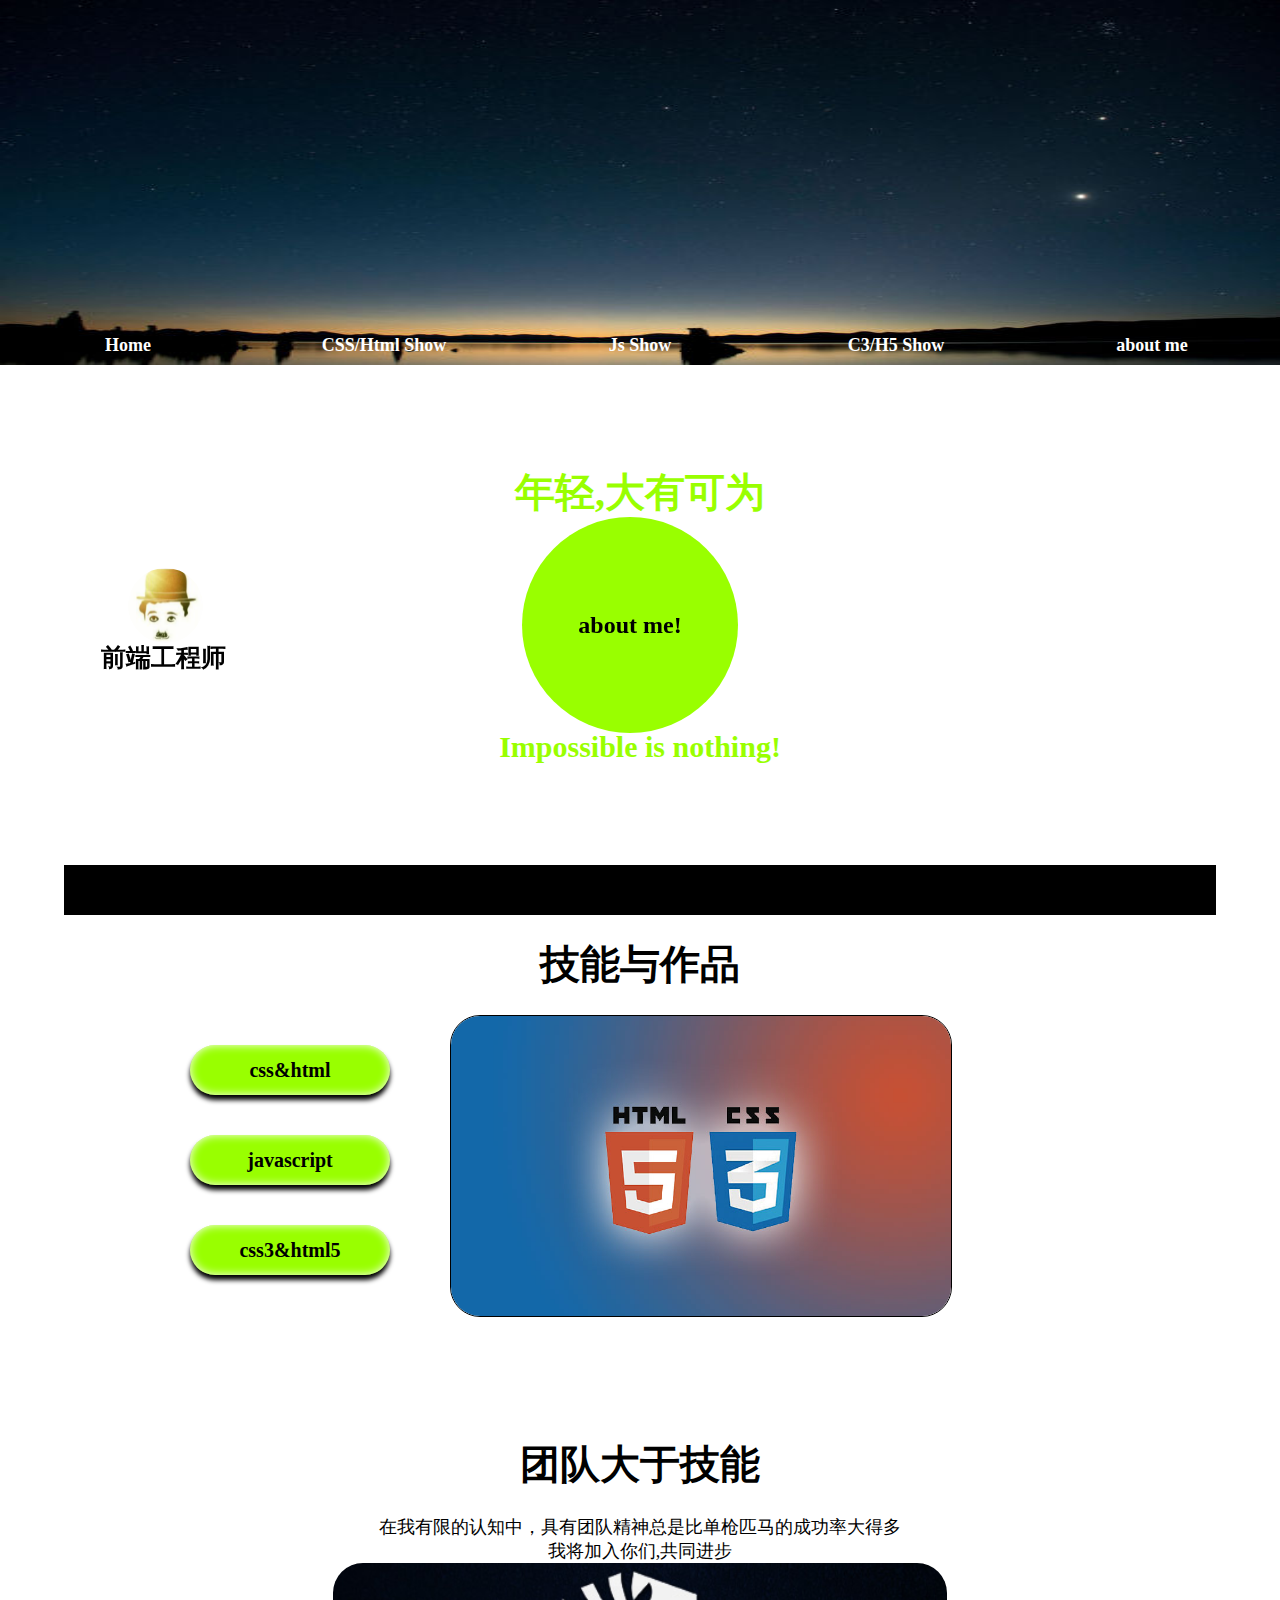
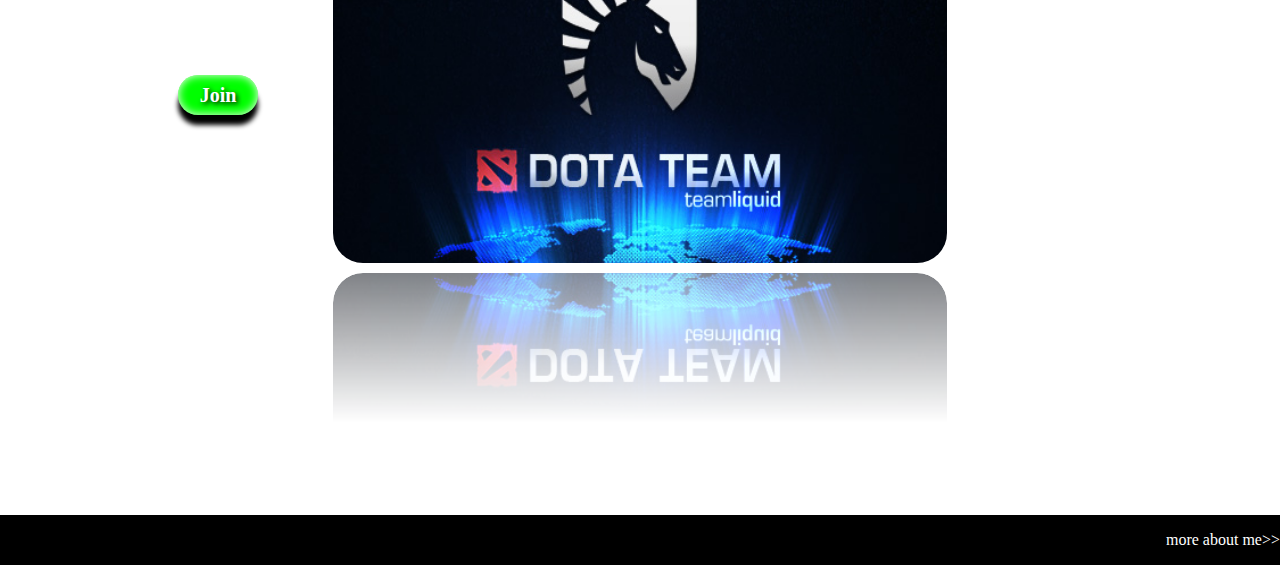
==== index.html @ 7ad1d814 "first" ====
<!DOCTYPE HTML >
<html>
<head>
<meta http-equiv="Content-Type" content="text/html; charset=utf-8">
<title>吴春锋</title>
<link rel="icon" type="image/x-icon" href="images/icon2.png" media="screen" />
<link rel="stylesheet" href="base.css"/>
<style>
*{margin:0;padding:0; list-style:none; text-decoration:none;}

.nav{ background:url(images/nav1.png) no-repeat; background-size:100% 100%; width:100%;height:365px; position:fixed; -webkit-transition:1s all ease; z-index:999;}
.nav .nav_list{width:100%; position:absolute;left:0;bottom:0;height:40px;}
.nav .nav_list ul{width:100%; position:absolute;left:0;top:0;}
.nav .nav_list ul li{width:20%; float:left;}
.nav .nav_list ul li a{display:block; text-align:center;width:100%;  line-height:40px; color:#fff;font-size:18px; font-weight:bold; }
.nav .nav_list ul li a:hover{ color:#CF0; font-size:26px; }
.nvaScroll{width:100%;height:365px;-webkit-transition:1s all ease;}

.wrap{width:100%;-webkit-transition:1s all ease;}
.head{width:100%;height:500px; position:relative;}
.head h2{width:100%; font-size:40px; text-align:center;padding-top:100px;color:#9F0; font-weight:bold;padding-bottom:30px; font-family:"楷体";}
.head .name{width:100%;height:180px; position:relative; }
.head p{width:100%;text-align:center;color:#000;margin-bottom:10px; font: bold 20px "楷体"}
.head h3{width:100%; font-size:30px; text-align:center;color:#9F0; font-weight:bold;font-family:"楷体";}
.head i{width:75px;height:75px;; background:url(images/icon2.png) no-repeat; background-size:100% 100%; position:absolute;left:10%;top:10%; border-radius:50%;-webkit-transition:.3s all ease; -webkit-transform:perspective(800px) rotateY(0deg);}
.head i:hover{-webkit-transform:perspective(800px) rotateY(360deg);}
.head i b{width:130px; position:absolute;left:-27px;top:75px; font:bold 25px/30px "楷体";}
.head .name span{width:180px;height:180px; background:#9F0; position:absolute;left:50%;top:-15px;; font-size:20px; font-weight:bold; text-align:center; line-height:180px; border-radius:50%; margin-left:-100px; cursor:pointer; -webkit-transition:1s all ease; -webkit-transform:scale(1,1);font-family:"楷体";}

.head .name .name_list{width:0;height:100%; opacity:0;-webkit-transition:1s all ease; background:#0F0;border-radius:50px;}

.line1{width:90%;height:50px; background:#000;margin-left:5%;}

.content{ position:relative; margin-bottom:100px;}
.content p{ display:block;width:100%; font: bold 40px/40px "楷体"; color:#000; text-align:center;padding-top:30px;padding-bottom:30px;}
.content ol{ position:absolute;left:0;top:90px;margin-left:150px;}
.content ol li{font:bold 20px/50px "楷体";margin:40px;background:#9f0;width:200px; text-align:center; -webkit-transition:.5s all ease; box-shadow:inset 0px 0px 10px #fff,0px 5px 5px #000; border-radius:30px; cursor:pointer;}
.content ol li:hover{ box-shadow:inset 0px 0px 100px #fff,0px 5px 5px #000}
.content ol li:active{box-shadow:inset 0px 0px 0px #fff,0px 2px 5px #000;}
.content ul{ width:500px;height:300px;margin-left:450px;}
.content ul li {width:500px; height:300px; display:none; }
.content ul li.active{display:block; }
.content ul li a{ display:block;width:100%;height:100%; border-radius:30px; border:1px solid #000; position:relative;  overflow:hidden; }
.content ul li a img{ width:100%;height:100%;}
.content ul li a div{width:100%; background:#000;height:0px; position:absolute;left:0;bottom:0px; border-radius:0 0 30px 30px; opacity:.3; -webkit-transition:.5s all ease;}
.content ul li a b{width:100%; height:0px; position:absolute;left:0;bottom:0px; border-radius:0 0 30px 30px; color: #fff; text-align:center; font: bold 30px/70px "楷体";-webkit-transition:.5s all ease;}
.content ul li a:hover div{height:70px;}
.content ul li a:hover b{height:70px;}

.team{ position:relative; margin-bottom:100px; text-align:center;width:80%;margin-left:10%;height:600px; }
.team h2{ display:block;width:100%; font: bold 40px/40px "楷体"; color:#000; text-align:center;padding-top:30px;padding-bottom:30px;}
.team p{ font:18px "楷体";}
.team .max{width:60%; margin-left:20%;height:300px; background:url(images/team0.png) no-repeat; background-size:100% 100%;margin-bottom:10px;-webkit-transform:scale(1,1); position:relative; border-radius:30px;}

.team .min{width:60%; margin-left:20%;height:300px; background:url(images/team0.png) no-repeat; background-size:100% 100%;margin-bottom:10px;-webkit-transform:scale(1,-1);-webkit-mask:-webkit-linear-gradient(rgba(0,0,0,0) 50%,rgba(0,0,0,0.5)); border-radius:30px;}
.team b{width:80px;height:40px; background:#0F0; color:#fff; position:absolute;left:50px;top:260px; border-radius:20px;font:bold 20px/40px "楷体"; cursor:pointer; box-shadow:inset 0px 0px 10px #fff,0px 10px 5px #000;text-shadow:2px 2px 5px #000;-webkit-transition:.3s all ease;}
.team b:hover{box-shadow:inset 0px 0px 20px #fff,0px 10px 5px #000}
.team b:active{top:270px;box-shadow:inset 0px 0px 0px #fff,0px 2px 5px #000;text-shadow:0px 0px 0px #000;}
.team i{width:20px; position:absolute; left:180px;top:180px; color:#0F0; font: bold 18px "楷体";height:0px; -webkit-transition:1s all ease; }

.line2{width:100%;height:50px; background:#000;color:#fff; text-align:right; font-size:16px; line-height:50px;}
.line2 a{color:#fff;}
</style>
<script>
function rnd(n,m){
	return Math.floor(Math.random()*(m-n)+n);	
}
window.onload=function(){
	var oNav=document.querySelector('.nav')	
	var oNavSmall=document.querySelector('.nvaScroll');
	var oNameList=document.querySelector('.name_list');	
	var oNameSpan=document.querySelector('.name span');	
	
	console.log('我叫吴春锋，欢迎来到我的个人网站')
	window.onscroll=function(){
		var scrTop=document.documentElement.scrollTop||document.body.scrollTop;
		if(scrTop>30){
			oNav.style.height='50px';
			oNavSmall.style.height='50px'
		}else{
			oNav.style.height='365px';
			oNavSmall.style.height='365px'
		}
	}
	oNameSpan.onclick=function(){
		clearInterval(timer);
		oNameList.style.opacity=1;
		oNameList.style.width='100%';
		oNameSpan.style.display='none';	
	}
	var n=true;
	var timer=setInterval(function(){
		if(n){
			oNameSpan.style.WebkitTransform='scale(1.2,1.2)';
		}else{
			oNameSpan.style.WebkitTransform='scale(1,1)';
		}
		n=!n;
	},400)
	
	var aContentUl=document.querySelectorAll('.content ul li')
	var aContentOl=document.querySelectorAll(".content ol li")
	for(var i=0;i<aContentOl.length;i++){
		(function(index){
			aContentOl[i].onclick=function(){
				for(var i=0;i<aContentOl.length;i++){
					aContentUl[i].className='';	
				}
				aContentUl[index].className='active'
			}
		})(i)	
	}
	
	var oTeamMax=document.querySelector('.team .max');
	var oTeamB=document.querySelector('.team b');
	var oTeamMin=document.querySelector('.team .min');
	var i=1;
	oTeamB.onclick=function(){
		oTeamMin.style.background='url(images/team'+i%3+'.png) no-repeat';
		oTeamMin.style.backgroundSize='100% 100%';
		oTeamMax.style.background='url(images/team'+i%3+'.png) no-repeat';
		oTeamMax.style.backgroundSize='100% 100%';
		i++;
	}
}	
</script>
</head>

<body>
<div class="nav">
	<div class="nav_list">
		<ul class="clearfix">
			<li><a href="https://wwsz.github.io">Home</a></li>
			<li><a href="javascript:;">CSS/Html Show</a></li>
			<li><a href="javascript:;">Js Show</a></li>
            <li><a href="javascript:;">C3/H5 Show</a></li>
			<li><a href="https://wwsz.github.io/resume.html" target="_blank">about me</a></li>
		</ul>
	</div>
</div>

<div class="wrap">
    <div class="nvaScroll"></div>
    <div class="head">
    	<h2>年轻,大有可为</h2>
        <div class="name">
            <div class="name_list">
                <p>My name:吴春锋</p>
                <p>Age:26</p>
                <p>Add:上海市金山区</p>
                <p>E-mail:254217465@qq.com</p>
                <p>Tel:15021265135</p>
            </div>
            <span>about me!</span>
            <i><b>前端工程师</b></i>
            
        </div>
        <h3>Impossible is nothing!</h3>
    </div>
    
    
    <div class="line1"></div>
    <div class="content">
        <p>技能与作品</p>
        <ol>
        	<li><a href="javascript:;">css&html</a></li>
            <li><a href="javascript:;">javascript</a></li>
            <li><a href="javascript:;">css3&html5</a></li>
        </ol>
        <ul>
        	<li>
            	<a href="javascript:;">
                	<img src="images/content3.png" />
                    <div></div>
                    <b>css&html 作品</b>
                </a>
             </li>
             <li>
            	<a href="javascript:;">
                	<img src="images/content7.png" />
                    <div></div>
                    <b>javascript 作品</b>
                </a>
             </li>
             <li class="active">
            	<a href="javascript:;">
                	<img src="images/content8.png" />
                    <div></div>
                    <b>css3&html5 作品</b>
                </a>
             </li>
        </ul>
    </div>
    <div class="team">
        <h2>团队大于技能</h2>
        <p>在我有限的认知中，具有团队精神总是比单枪匹马的成功率大得多</p>
        <p>我将加入你们,共同进步</p>
       	<div class="max"></div>
        <div class="min"></div>
        <b>Join</b>
    </div>
    
    <div class="line2"><a href="javascript:;">more about me&gt;&gt;</a></div>
</div>
</body>
</html>
---- base.css ----
@charset "utf-8";
/* CSS Document */

body, ul, ol, li, p, h1, h2, h3, h4, h5, h6, form, fieldset, table, td, img, div, dl, dt, dd, input, i, b { margin: 0; padding: 0; border: 0;font:14px '\65B0\5B8B\4F53', '\5B8B\4F53', Verdana;  }
ul, ol { list-style-type: none; }
select, input, img { vertical-align: middle; outline: none; display:block; }
a { text-decoration: none;color:#000; }
a { blr:expression(this.onFocus=this.blur())
}
a { outline: none; }
html { overflow-x: hidden; }
.clearfix:after { content: ""; display: block; clear: both; }
.clearfix { zoom: 1; }
.fl { float: left; }
.fr { float: right; }
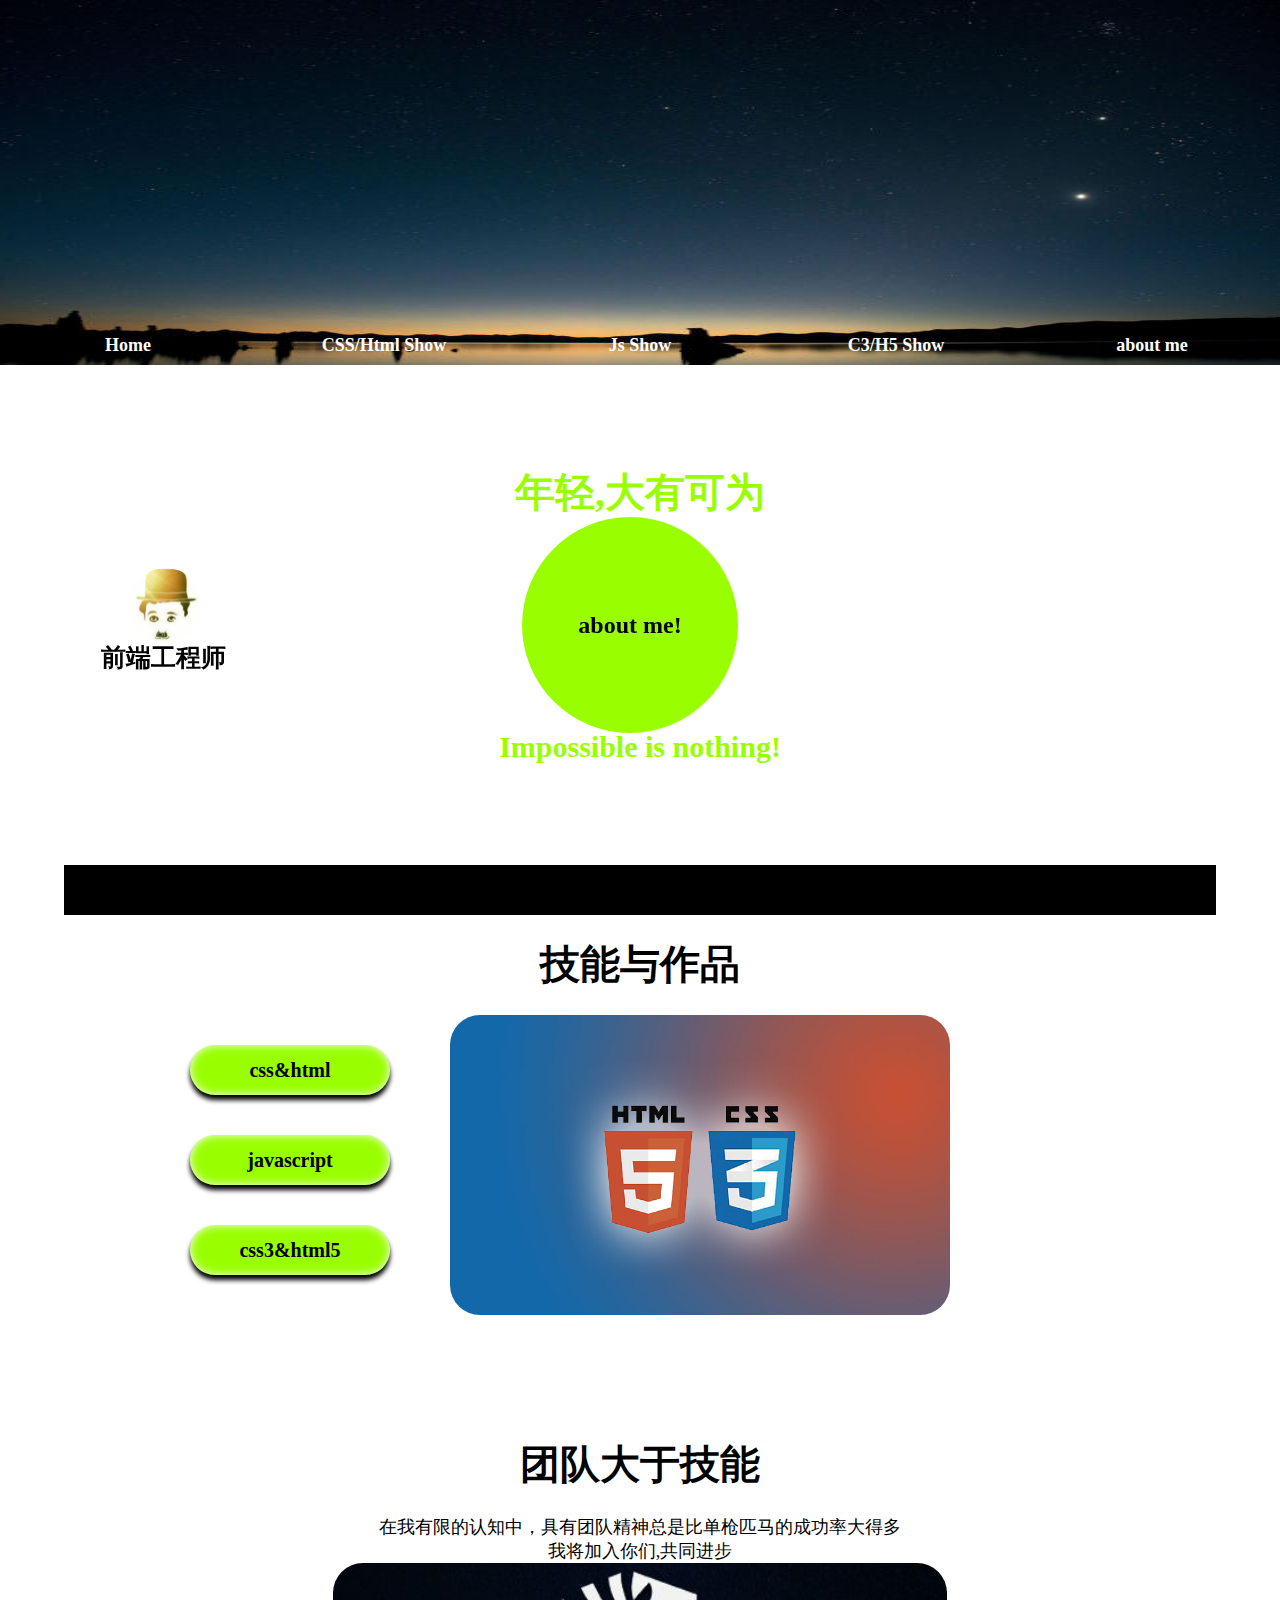
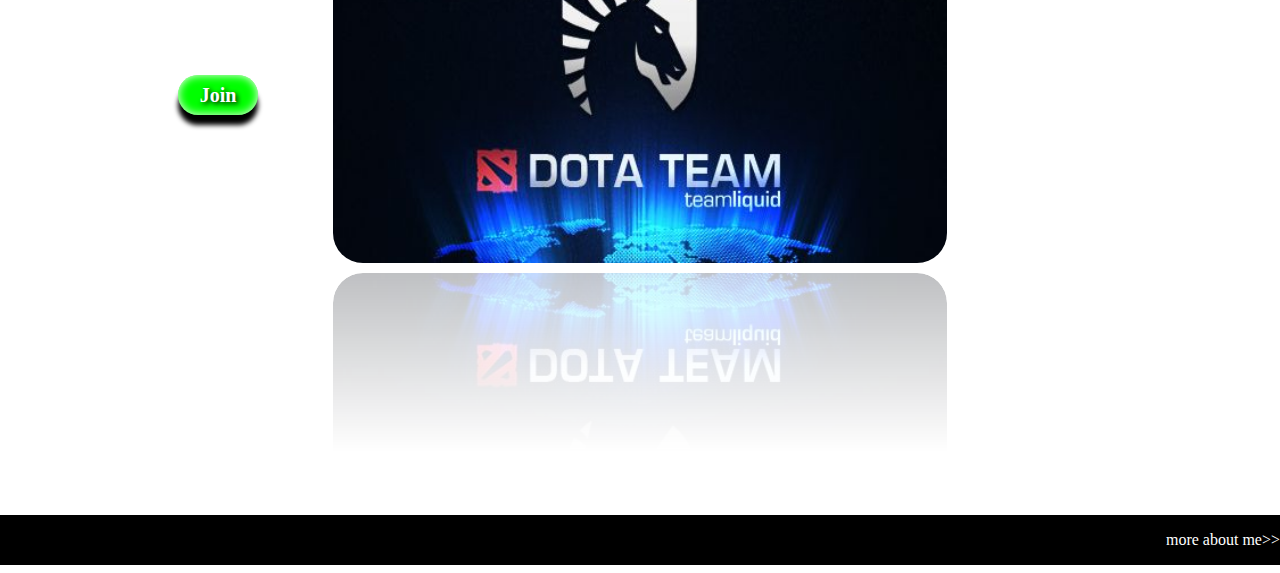
==== commit 4b19159a: "first" ====
--- a/index.html
+++ b/index.html
@@ -6,80 +6,84 @@
 <link rel="icon" type="image/x-icon" href="images/icon2.png" media="screen" />
 <link rel="stylesheet" href="base.css"/>
 <style>
-*{margin:0;padding:0; list-style:none; text-decoration:none;}
-
-.nav{ background:url(images/nav1.png) no-repeat; background-size:100% 100%; width:100%;height:365px; position:fixed; -webkit-transition:1s all ease; z-index:999;}
+.nav{ background:url(images/nav1.jpg) no-repeat;background-size:100% 100%; width:100%;height:365px; position:fixed; -webkit-transition:1s all ease; z-index:999;-ms-transition:1s all ease;}
 .nav .nav_list{width:100%; position:absolute;left:0;bottom:0;height:40px;}
 .nav .nav_list ul{width:100%; position:absolute;left:0;top:0;}
 .nav .nav_list ul li{width:20%; float:left;}
 .nav .nav_list ul li a{display:block; text-align:center;width:100%;  line-height:40px; color:#fff;font-size:18px; font-weight:bold; }
-.nav .nav_list ul li a:hover{ color:#CF0; font-size:26px; }
-.nvaScroll{width:100%;height:365px;-webkit-transition:1s all ease;}
-
-.wrap{width:100%;-webkit-transition:1s all ease;}
+.nav .nav_list ul li a:hover{ color:#CF0; font-size:26px;}
+.nvaScroll{width:100%;height:365px;-webkit-transition:1s all ease; -ms-transition:1s all ease; background:#000;}
+
+.wrap{width:100%;-webkit-transition:1s all ease;-ms-transition:1s all ease;}
 .head{width:100%;height:500px; position:relative;}
 .head h2{width:100%; font-size:40px; text-align:center;padding-top:100px;color:#9F0; font-weight:bold;padding-bottom:30px; font-family:"楷体";}
 .head .name{width:100%;height:180px; position:relative; }
 .head p{width:100%;text-align:center;color:#000;margin-bottom:10px; font: bold 20px "楷体"}
 .head h3{width:100%; font-size:30px; text-align:center;color:#9F0; font-weight:bold;font-family:"楷体";}
-.head i{width:75px;height:75px;; background:url(images/icon2.png) no-repeat; background-size:100% 100%; position:absolute;left:10%;top:10%; border-radius:50%;-webkit-transition:.3s all ease; -webkit-transform:perspective(800px) rotateY(0deg);}
-.head i:hover{-webkit-transform:perspective(800px) rotateY(360deg);}
+.head i{width:75px;height:75px;; background:url(images/icon2.png) no-repeat; background-size:100% 100%; position:absolute;left:10%;top:10%; border-radius:50%;-webkit-transition:.3s all ease; -webkit-transform:perspective(800px) rotateY(0deg);-ms-transition:.3s all ease; -ms-transform:perspective(800px) rotateY(0deg);}
+.head i:hover{-webkit-transform:perspective(800px) rotateY(360deg); -ms-transform:perspective(800px) rotateY(360deg);}
 .head i b{width:130px; position:absolute;left:-27px;top:75px; font:bold 25px/30px "楷体";}
-.head .name span{width:180px;height:180px; background:#9F0; position:absolute;left:50%;top:-15px;; font-size:20px; font-weight:bold; text-align:center; line-height:180px; border-radius:50%; margin-left:-100px; cursor:pointer; -webkit-transition:1s all ease; -webkit-transform:scale(1,1);font-family:"楷体";}
-
-.head .name .name_list{width:0;height:100%; opacity:0;-webkit-transition:1s all ease; background:#0F0;border-radius:50px;}
+.head .name span{width:180px;height:180px; background:#9F0; position:absolute;left:50%;top:-15px;; font-size:20px; font-weight:bold; text-align:center; line-height:180px; border-radius:50%; margin-left:-100px; cursor:pointer; -webkit-transition:1s all ease; -webkit-transform:scale(1,1);font-family:"楷体"; -ms-transition:1s all ease; -ms-transform:scale(1,1);}
+
+.head .name .name_list{width:0;height:100%; opacity:0;-webkit-transition:1s all ease; background:#0F0;border-radius:50px;-ms-transition:1s all ease;}
 
 .line1{width:90%;height:50px; background:#000;margin-left:5%;}
 
 .content{ position:relative; margin-bottom:100px;}
 .content p{ display:block;width:100%; font: bold 40px/40px "楷体"; color:#000; text-align:center;padding-top:30px;padding-bottom:30px;}
 .content ol{ position:absolute;left:0;top:90px;margin-left:150px;}
-.content ol li{font:bold 20px/50px "楷体";margin:40px;background:#9f0;width:200px; text-align:center; -webkit-transition:.5s all ease; box-shadow:inset 0px 0px 10px #fff,0px 5px 5px #000; border-radius:30px; cursor:pointer;}
+.content ol li{font:bold 20px/50px "楷体";margin:40px;background:#9f0;width:200px; text-align:center; -webkit-transition:.5s all ease;-ms-transition:.5s all ease; box-shadow:inset 0px 0px 10px #fff,0px 5px 5px #000; border-radius:30px; cursor:pointer;}
 .content ol li:hover{ box-shadow:inset 0px 0px 100px #fff,0px 5px 5px #000}
 .content ol li:active{box-shadow:inset 0px 0px 0px #fff,0px 2px 5px #000;}
-.content ul{ width:500px;height:300px;margin-left:450px;}
-.content ul li {width:500px; height:300px; display:none; }
-.content ul li.active{display:block; }
-.content ul li a{ display:block;width:100%;height:100%; border-radius:30px; border:1px solid #000; position:relative;  overflow:hidden; }
+.content ul{ width:500px;height:300px;margin-left:450px; position:relative; overflow:hidden;}
+.content ul li {width:500px; height:0px;position:absolute;left:0;top:0;-webkit-transition:.3s all ease;overflow:hidden;}
+.content ul li.active{height:300px;}
+.content ul li a{ display:block;width:100%;height:100%; border-radius:30px;  overflow:hidden; }
 .content ul li a img{ width:100%;height:100%;}
-.content ul li a div{width:100%; background:#000;height:0px; position:absolute;left:0;bottom:0px; border-radius:0 0 30px 30px; opacity:.3; -webkit-transition:.5s all ease;}
-.content ul li a b{width:100%; height:0px; position:absolute;left:0;bottom:0px; border-radius:0 0 30px 30px; color: #fff; text-align:center; font: bold 30px/70px "楷体";-webkit-transition:.5s all ease;}
+.content ul li a div{width:100%; background:#000;height:0px; position:absolute;left:0;bottom:0px; border-radius:0 0 30px 30px; opacity:.3; -webkit-transition:.5s all ease;-ms-transition:.5s all ease;}
+.content ul li a b{width:100%; height:0px; position:absolute;left:0;bottom:0px; border-radius:0 0 30px 30px; color: #fff; text-align:center; font: bold 30px/70px "楷体";-webkit-transition:.5s all ease;-ms-transition:.5s all ease;}
 .content ul li a:hover div{height:70px;}
 .content ul li a:hover b{height:70px;}
 
 .team{ position:relative; margin-bottom:100px; text-align:center;width:80%;margin-left:10%;height:600px; }
 .team h2{ display:block;width:100%; font: bold 40px/40px "楷体"; color:#000; text-align:center;padding-top:30px;padding-bottom:30px;}
 .team p{ font:18px "楷体";}
-.team .max{width:60%; margin-left:20%;height:300px; background:url(images/team0.png) no-repeat; background-size:100% 100%;margin-bottom:10px;-webkit-transform:scale(1,1); position:relative; border-radius:30px;}
-
-.team .min{width:60%; margin-left:20%;height:300px; background:url(images/team0.png) no-repeat; background-size:100% 100%;margin-bottom:10px;-webkit-transform:scale(1,-1);-webkit-mask:-webkit-linear-gradient(rgba(0,0,0,0) 50%,rgba(0,0,0,0.5)); border-radius:30px;}
-.team b{width:80px;height:40px; background:#0F0; color:#fff; position:absolute;left:50px;top:260px; border-radius:20px;font:bold 20px/40px "楷体"; cursor:pointer; box-shadow:inset 0px 0px 10px #fff,0px 10px 5px #000;text-shadow:2px 2px 5px #000;-webkit-transition:.3s all ease;}
+.team .max{width:60%; margin-left:20%;height:300px; background:url(images/team0.jpg) no-repeat; background-size:100% 100%;margin-bottom:10px;-webkit-transform:scale(1,1); position:relative; border-radius:30px; -ms-transform:scale(1,1);}
+
+.team .min{width:60%; margin-left:20%;height:300px; background:url(images/team0.jpg) no-repeat; background-size:100% 100%;margin-bottom:10px;-webkit-transform:scale(1,-1); opacity:0.5;filter:alpha(opacity='50');-ms-transform:scale(1,-1);-webkit-mask:-webkit-linear-gradient(rgba(0,0,0,0) 40%,rgba(0,0,0,0.5));
+border-radius:30px; }
+
+.team b{width:80px;height:40px; background:#0F0; color:#fff; position:absolute;left:50px;top:260px; border-radius:20px;font:bold 20px/40px "楷体"; cursor:pointer; box-shadow:inset 0px 0px 10px #fff,0px 10px 5px #000;text-shadow:2px 2px 5px #000;-webkit-transition:.3s all ease;-ms-transition:.3s all ease;}
 .team b:hover{box-shadow:inset 0px 0px 20px #fff,0px 10px 5px #000}
 .team b:active{top:270px;box-shadow:inset 0px 0px 0px #fff,0px 2px 5px #000;text-shadow:0px 0px 0px #000;}
-.team i{width:20px; position:absolute; left:180px;top:180px; color:#0F0; font: bold 18px "楷体";height:0px; -webkit-transition:1s all ease; }
-
-.line2{width:100%;height:50px; background:#000;color:#fff; text-align:right; font-size:16px; line-height:50px;}
-.line2 a{color:#fff;}
+.team i{width:20px; position:absolute; left:180px;top:180px; color:#0F0; font: bold 18px "楷体";height:0px; -webkit-transition:1s all ease; -ms-transition:1s all ease;}
+
+.line2{width:100%;height:50px; background:#000;color:#fff; text-align:right; font-size:16px; line-height:50px;position:relative; }
+.line2 a{color:#fff; }
 </style>
 <script>
-function rnd(n,m){
-	return Math.floor(Math.random()*(m-n)+n);	
-}
 window.onload=function(){
+
 	var oNav=document.querySelector('.nav')	
 	var oNavSmall=document.querySelector('.nvaScroll');
 	var oNameList=document.querySelector('.name_list');	
 	var oNameSpan=document.querySelector('.name span');	
 	
-	console.log('我叫吴春锋，欢迎来到我的个人网站')
-	window.onscroll=function(){
+	
+	
+	
+	window.onscroll=function(ev){
 		var scrTop=document.documentElement.scrollTop||document.body.scrollTop;
 		if(scrTop>30){
 			oNav.style.height='50px';
 			oNavSmall.style.height='50px'
+			//move(oNav,{height:50},{time:90,type:'ease-in'});
+			//move(oNavSmall,{height:50},{time:90,type:'ease-in'});
 		}else{
 			oNav.style.height='365px';
 			oNavSmall.style.height='365px'
+			//move(oNav,{height:365},{time:90,type:'ease-in'});
+			//move(oNavSmall,{height:365},{time:90,type:'ease-in'});
 		}
 	}
 	oNameSpan.onclick=function(){
@@ -91,8 +95,10 @@
 	var n=true;
 	var timer=setInterval(function(){
 		if(n){
+			oNameSpan.style.MsTransform='scale(1.2,1.2)';
 			oNameSpan.style.WebkitTransform='scale(1.2,1.2)';
 		}else{
+			oNameSpan.style.MsTransform='scale(1,1)';
 			oNameSpan.style.WebkitTransform='scale(1,1)';
 		}
 		n=!n;
@@ -116,12 +122,70 @@
 	var oTeamMin=document.querySelector('.team .min');
 	var i=1;
 	oTeamB.onclick=function(){
-		oTeamMin.style.background='url(images/team'+i%3+'.png) no-repeat';
+		oTeamMin.style.background='url(images/team'+i%3+'.jpg) no-repeat';
 		oTeamMin.style.backgroundSize='100% 100%';
-		oTeamMax.style.background='url(images/team'+i%3+'.png) no-repeat';
+		oTeamMax.style.background='url(images/team'+i%3+'.jpg) no-repeat';
 		oTeamMax.style.backgroundSize='100% 100%';
 		i++;
 	}
+	
+	function move(obj,json,optional){
+
+	optional = optional || {};
+	optional.time = optional.time || 300;
+	optional.fn = optional.fn || null;
+	optional.type = optional.type||'ease-out';
+	
+	var start={};
+	var dis={};
+	for(var key in json){
+		start[key]=parseFloat(getStyle(obj,key));
+		dis[key]=json[key]-start[key];
+	}
+	
+	var count=Math.round(optional.time/30);
+	var n=0;
+	
+	clearInterval(obj.timer);
+	obj.timer=setInterval(function(){
+		n++;
+		
+		for(var key in json){
+			
+			switch(optional.type){
+				case 'linear':
+					var cur=start[key]+n*dis[key]/count;
+					break;	
+				case 'ease-in':
+					var a=n/count;
+					var cur=start[key]+dis[key]*(a*a*a);
+					break;	
+				case 'ease-out':
+					var a=1-n/count;
+					var cur=start[key]+dis[key]*(1-a*a*a);
+					break;	
+			}
+			
+			if(key=='opacity'){
+				obj.style.opacity=cur;
+				obj.style.filter='alpha(opacity:'+cur*100+')';
+			}else{
+				obj.style[key]=cur+'px';
+			}
+		}
+		
+			if(n==count){
+				clearInterval(obj.timer);
+				optional.fn  && optional.fn();
+			}
+		},30);
+	}
+
+	function getStyle(obj,attr){
+		return obj.currentStyle?obj.currentStyle[attr]:getComputedStyle(obj,false)[attr];	
+	}
+	
+	console.log('我叫吴春锋，欢迎来到我的个人网站')
 }	
 </script>
 </head>
@@ -134,7 +198,7 @@
 			<li><a href="javascript:;">CSS/Html Show</a></li>
 			<li><a href="javascript:;">Js Show</a></li>
             <li><a href="javascript:;">C3/H5 Show</a></li>
-			<li><a href="https://wwsz.github.io/resume.html" target="_blank">about me</a></li>
+			<li><a href="https://wwsz.github.io/my.html" target="_blank">about me</a></li>
 		</ul>
 	</div>
 </div>
@@ -170,21 +234,21 @@
         <ul>
         	<li>
             	<a href="javascript:;">
-                	<img src="images/content3.png" />
+                	<img src="images/content3.jpg" />
                     <div></div>
                     <b>css&html 作品</b>
                 </a>
              </li>
              <li>
             	<a href="javascript:;">
-                	<img src="images/content7.png" />
+                	<img src="images/content5.png" />
                     <div></div>
                     <b>javascript 作品</b>
                 </a>
              </li>
              <li class="active">
             	<a href="javascript:;">
-                	<img src="images/content8.png" />
+                	<img src="images/content8.jpg" />
                     <div></div>
                     <b>css3&html5 作品</b>
                 </a>
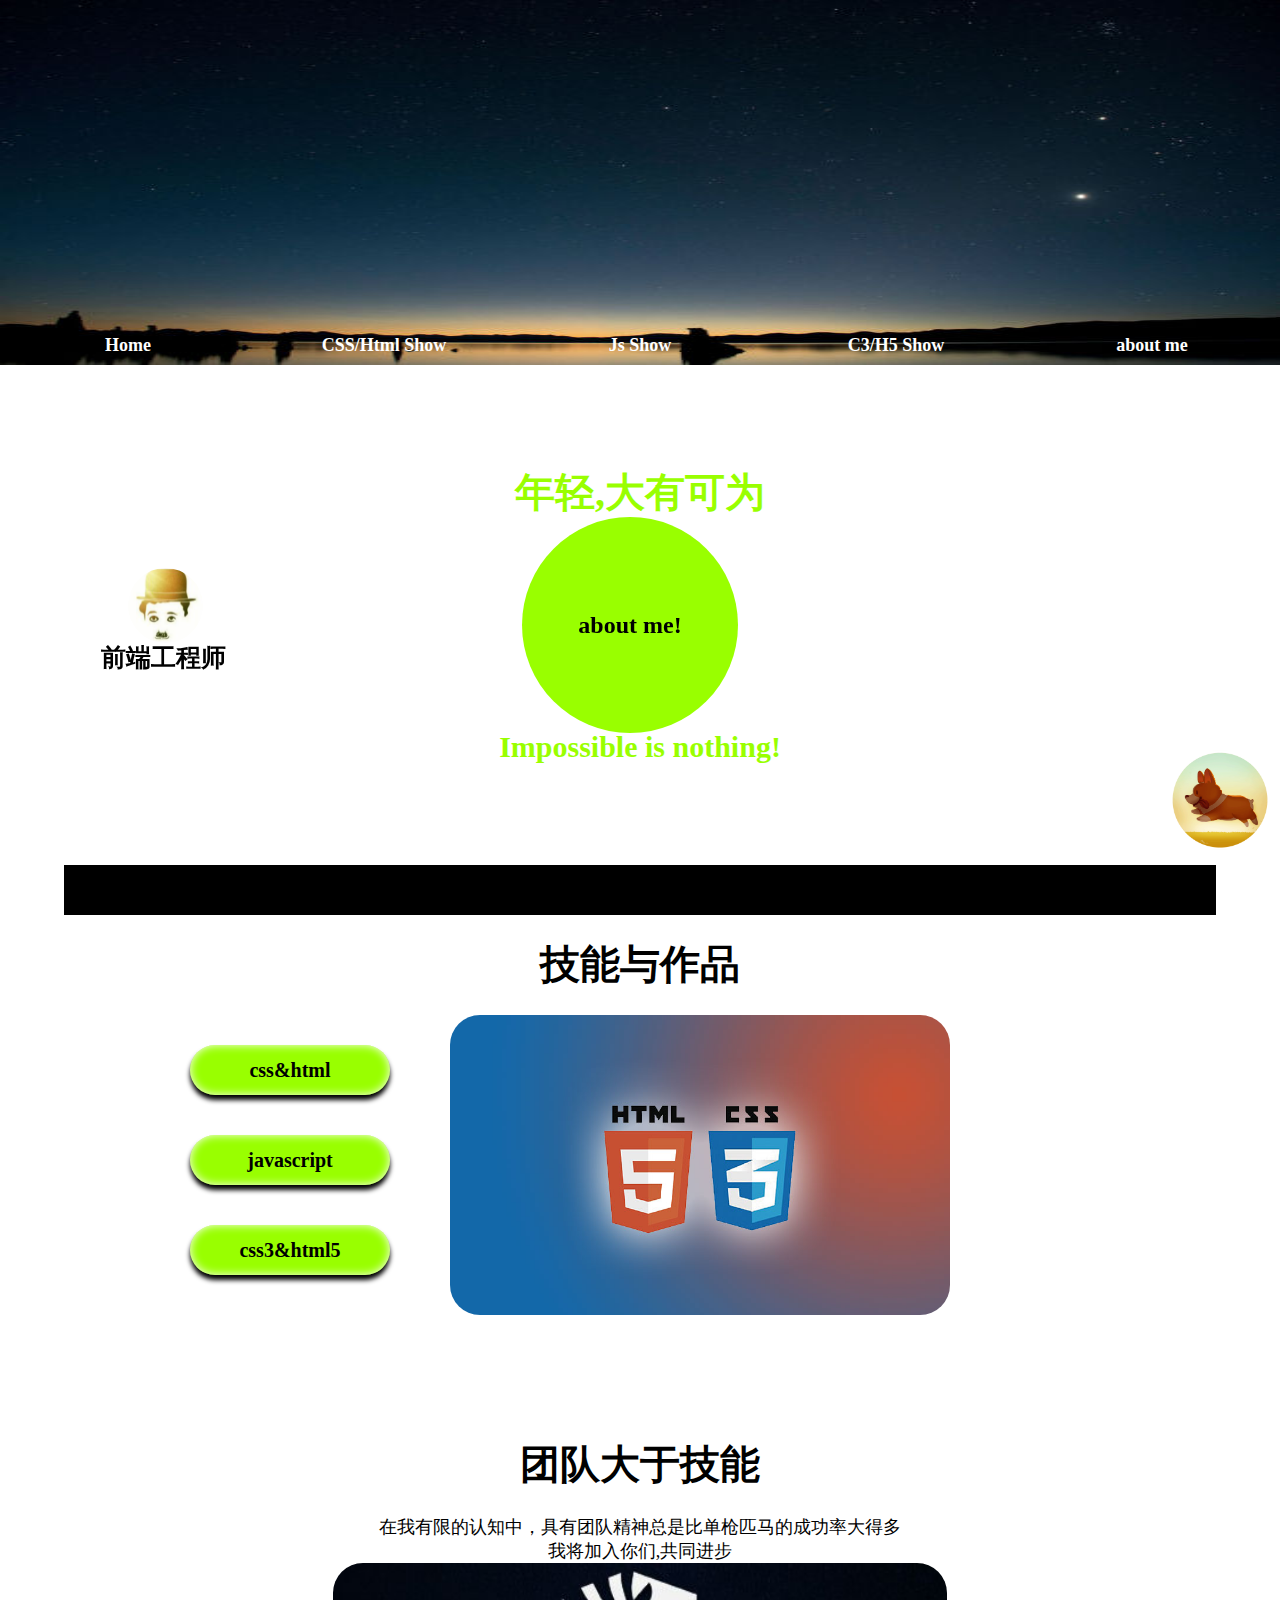
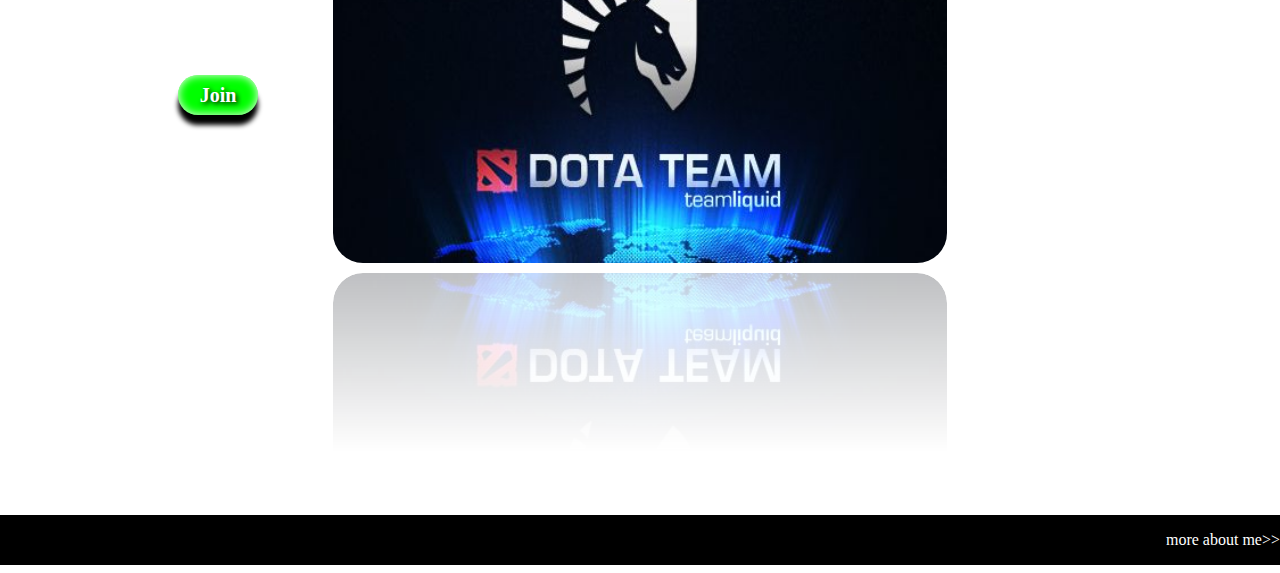
==== commit ad1d2422: "commit" ====
--- a/index.html
+++ b/index.html
@@ -4,190 +4,16 @@
 <meta http-equiv="Content-Type" content="text/html; charset=utf-8">
 <title>吴春锋</title>
 <link rel="icon" type="image/x-icon" href="images/icon2.png" media="screen" />
-<link rel="stylesheet" href="base.css"/>
+<link rel="stylesheet" href="css/base.css"/>
+<link rel="stylesheet" href="css/index.css"/>
 <style>
-.nav{ background:url(images/nav1.jpg) no-repeat;background-size:100% 100%; width:100%;height:365px; position:fixed; -webkit-transition:1s all ease; z-index:999;-ms-transition:1s all ease;}
-.nav .nav_list{width:100%; position:absolute;left:0;bottom:0;height:40px;}
-.nav .nav_list ul{width:100%; position:absolute;left:0;top:0;}
-.nav .nav_list ul li{width:20%; float:left;}
-.nav .nav_list ul li a{display:block; text-align:center;width:100%;  line-height:40px; color:#fff;font-size:18px; font-weight:bold; }
-.nav .nav_list ul li a:hover{ color:#CF0; font-size:26px;}
-.nvaScroll{width:100%;height:365px;-webkit-transition:1s all ease; -ms-transition:1s all ease; background:#000;}
-
-.wrap{width:100%;-webkit-transition:1s all ease;-ms-transition:1s all ease;}
-.head{width:100%;height:500px; position:relative;}
-.head h2{width:100%; font-size:40px; text-align:center;padding-top:100px;color:#9F0; font-weight:bold;padding-bottom:30px; font-family:"楷体";}
-.head .name{width:100%;height:180px; position:relative; }
-.head p{width:100%;text-align:center;color:#000;margin-bottom:10px; font: bold 20px "楷体"}
-.head h3{width:100%; font-size:30px; text-align:center;color:#9F0; font-weight:bold;font-family:"楷体";}
-.head i{width:75px;height:75px;; background:url(images/icon2.png) no-repeat; background-size:100% 100%; position:absolute;left:10%;top:10%; border-radius:50%;-webkit-transition:.3s all ease; -webkit-transform:perspective(800px) rotateY(0deg);-ms-transition:.3s all ease; -ms-transform:perspective(800px) rotateY(0deg);}
-.head i:hover{-webkit-transform:perspective(800px) rotateY(360deg); -ms-transform:perspective(800px) rotateY(360deg);}
-.head i b{width:130px; position:absolute;left:-27px;top:75px; font:bold 25px/30px "楷体";}
-.head .name span{width:180px;height:180px; background:#9F0; position:absolute;left:50%;top:-15px;; font-size:20px; font-weight:bold; text-align:center; line-height:180px; border-radius:50%; margin-left:-100px; cursor:pointer; -webkit-transition:1s all ease; -webkit-transform:scale(1,1);font-family:"楷体"; -ms-transition:1s all ease; -ms-transform:scale(1,1);}
-
-.head .name .name_list{width:0;height:100%; opacity:0;-webkit-transition:1s all ease; background:#0F0;border-radius:50px;-ms-transition:1s all ease;}
-
-.line1{width:90%;height:50px; background:#000;margin-left:5%;}
-
-.content{ position:relative; margin-bottom:100px;}
-.content p{ display:block;width:100%; font: bold 40px/40px "楷体"; color:#000; text-align:center;padding-top:30px;padding-bottom:30px;}
-.content ol{ position:absolute;left:0;top:90px;margin-left:150px;}
-.content ol li{font:bold 20px/50px "楷体";margin:40px;background:#9f0;width:200px; text-align:center; -webkit-transition:.5s all ease;-ms-transition:.5s all ease; box-shadow:inset 0px 0px 10px #fff,0px 5px 5px #000; border-radius:30px; cursor:pointer;}
-.content ol li:hover{ box-shadow:inset 0px 0px 100px #fff,0px 5px 5px #000}
-.content ol li:active{box-shadow:inset 0px 0px 0px #fff,0px 2px 5px #000;}
-.content ul{ width:500px;height:300px;margin-left:450px; position:relative; overflow:hidden;}
-.content ul li {width:500px; height:0px;position:absolute;left:0;top:0;-webkit-transition:.3s all ease;overflow:hidden;}
-.content ul li.active{height:300px;}
-.content ul li a{ display:block;width:100%;height:100%; border-radius:30px;  overflow:hidden; }
-.content ul li a img{ width:100%;height:100%;}
-.content ul li a div{width:100%; background:#000;height:0px; position:absolute;left:0;bottom:0px; border-radius:0 0 30px 30px; opacity:.3; -webkit-transition:.5s all ease;-ms-transition:.5s all ease;}
-.content ul li a b{width:100%; height:0px; position:absolute;left:0;bottom:0px; border-radius:0 0 30px 30px; color: #fff; text-align:center; font: bold 30px/70px "楷体";-webkit-transition:.5s all ease;-ms-transition:.5s all ease;}
-.content ul li a:hover div{height:70px;}
-.content ul li a:hover b{height:70px;}
-
-.team{ position:relative; margin-bottom:100px; text-align:center;width:80%;margin-left:10%;height:600px; }
-.team h2{ display:block;width:100%; font: bold 40px/40px "楷体"; color:#000; text-align:center;padding-top:30px;padding-bottom:30px;}
-.team p{ font:18px "楷体";}
+.nav{background:url(images/nav1.jpg) no-repeat;background-size:100% 100%; width:100%;height:365px; position:fixed; -webkit-transition:.8s all ease; z-index:999;-ms-transition:1s all ease;}
 .team .max{width:60%; margin-left:20%;height:300px; background:url(images/team0.jpg) no-repeat; background-size:100% 100%;margin-bottom:10px;-webkit-transform:scale(1,1); position:relative; border-radius:30px; -ms-transform:scale(1,1);}
-
 .team .min{width:60%; margin-left:20%;height:300px; background:url(images/team0.jpg) no-repeat; background-size:100% 100%;margin-bottom:10px;-webkit-transform:scale(1,-1); opacity:0.5;filter:alpha(opacity='50');-ms-transform:scale(1,-1);-webkit-mask:-webkit-linear-gradient(rgba(0,0,0,0) 40%,rgba(0,0,0,0.5));
 border-radius:30px; }
-
-.team b{width:80px;height:40px; background:#0F0; color:#fff; position:absolute;left:50px;top:260px; border-radius:20px;font:bold 20px/40px "楷体"; cursor:pointer; box-shadow:inset 0px 0px 10px #fff,0px 10px 5px #000;text-shadow:2px 2px 5px #000;-webkit-transition:.3s all ease;-ms-transition:.3s all ease;}
-.team b:hover{box-shadow:inset 0px 0px 20px #fff,0px 10px 5px #000}
-.team b:active{top:270px;box-shadow:inset 0px 0px 0px #fff,0px 2px 5px #000;text-shadow:0px 0px 0px #000;}
-.team i{width:20px; position:absolute; left:180px;top:180px; color:#0F0; font: bold 18px "楷体";height:0px; -webkit-transition:1s all ease; -ms-transition:1s all ease;}
-
-.line2{width:100%;height:50px; background:#000;color:#fff; text-align:right; font-size:16px; line-height:50px;position:relative; }
-.line2 a{color:#fff; }
+.head i{width:75px;height:75px;; background:url(images/icon2.png) no-repeat; background-size:100% 100%; position:absolute;left:10%;top:10%; border-radius:50%;-webkit-transition:.3s all ease; -webkit-transform:perspective(800px) rotateY(0deg);-ms-transition:.3s all ease; -ms-transform:perspective(800px) rotateY(0deg);}
 </style>
-<script>
-window.onload=function(){
-
-	var oNav=document.querySelector('.nav')	
-	var oNavSmall=document.querySelector('.nvaScroll');
-	var oNameList=document.querySelector('.name_list');	
-	var oNameSpan=document.querySelector('.name span');	
-	
-	
-	
-	
-	window.onscroll=function(ev){
-		var scrTop=document.documentElement.scrollTop||document.body.scrollTop;
-		if(scrTop>30){
-			oNav.style.height='50px';
-			oNavSmall.style.height='50px'
-			//move(oNav,{height:50},{time:90,type:'ease-in'});
-			//move(oNavSmall,{height:50},{time:90,type:'ease-in'});
-		}else{
-			oNav.style.height='365px';
-			oNavSmall.style.height='365px'
-			//move(oNav,{height:365},{time:90,type:'ease-in'});
-			//move(oNavSmall,{height:365},{time:90,type:'ease-in'});
-		}
-	}
-	oNameSpan.onclick=function(){
-		clearInterval(timer);
-		oNameList.style.opacity=1;
-		oNameList.style.width='100%';
-		oNameSpan.style.display='none';	
-	}
-	var n=true;
-	var timer=setInterval(function(){
-		if(n){
-			oNameSpan.style.MsTransform='scale(1.2,1.2)';
-			oNameSpan.style.WebkitTransform='scale(1.2,1.2)';
-		}else{
-			oNameSpan.style.MsTransform='scale(1,1)';
-			oNameSpan.style.WebkitTransform='scale(1,1)';
-		}
-		n=!n;
-	},400)
-	
-	var aContentUl=document.querySelectorAll('.content ul li')
-	var aContentOl=document.querySelectorAll(".content ol li")
-	for(var i=0;i<aContentOl.length;i++){
-		(function(index){
-			aContentOl[i].onclick=function(){
-				for(var i=0;i<aContentOl.length;i++){
-					aContentUl[i].className='';	
-				}
-				aContentUl[index].className='active'
-			}
-		})(i)	
-	}
-	
-	var oTeamMax=document.querySelector('.team .max');
-	var oTeamB=document.querySelector('.team b');
-	var oTeamMin=document.querySelector('.team .min');
-	var i=1;
-	oTeamB.onclick=function(){
-		oTeamMin.style.background='url(images/team'+i%3+'.jpg) no-repeat';
-		oTeamMin.style.backgroundSize='100% 100%';
-		oTeamMax.style.background='url(images/team'+i%3+'.jpg) no-repeat';
-		oTeamMax.style.backgroundSize='100% 100%';
-		i++;
-	}
-	
-	function move(obj,json,optional){
-
-	optional = optional || {};
-	optional.time = optional.time || 300;
-	optional.fn = optional.fn || null;
-	optional.type = optional.type||'ease-out';
-	
-	var start={};
-	var dis={};
-	for(var key in json){
-		start[key]=parseFloat(getStyle(obj,key));
-		dis[key]=json[key]-start[key];
-	}
-	
-	var count=Math.round(optional.time/30);
-	var n=0;
-	
-	clearInterval(obj.timer);
-	obj.timer=setInterval(function(){
-		n++;
-		
-		for(var key in json){
-			
-			switch(optional.type){
-				case 'linear':
-					var cur=start[key]+n*dis[key]/count;
-					break;	
-				case 'ease-in':
-					var a=n/count;
-					var cur=start[key]+dis[key]*(a*a*a);
-					break;	
-				case 'ease-out':
-					var a=1-n/count;
-					var cur=start[key]+dis[key]*(1-a*a*a);
-					break;	
-			}
-			
-			if(key=='opacity'){
-				obj.style.opacity=cur;
-				obj.style.filter='alpha(opacity:'+cur*100+')';
-			}else{
-				obj.style[key]=cur+'px';
-			}
-		}
-		
-			if(n==count){
-				clearInterval(obj.timer);
-				optional.fn  && optional.fn();
-			}
-		},30);
-	}
-
-	function getStyle(obj,attr){
-		return obj.currentStyle?obj.currentStyle[attr]:getComputedStyle(obj,false)[attr];	
-	}
-	
-	console.log('我叫吴春锋，欢迎来到我的个人网站')
-}	
-</script>
+<script src="js/index.js"></script>
 </head>
 
 <body>
@@ -195,9 +21,9 @@
 	<div class="nav_list">
 		<ul class="clearfix">
 			<li><a href="https://wwsz.github.io">Home</a></li>
-			<li><a href="javascript:;">CSS/Html Show</a></li>
-			<li><a href="javascript:;">Js Show</a></li>
-            <li><a href="javascript:;">C3/H5 Show</a></li>
+			<li><a href="https://wwsz.github.io/cssShow.html" target="_blank">CSS/Html Show</a></li>
+			<li><a href="https://wwsz.github.io/jsShow.html" target="_blank">Js Show</a></li>
+            <li><a href="https://wwsz.github.io/h5Show.html" target="_blank">C3/H5 Show</a></li>
 			<li><a href="https://wwsz.github.io/my.html" target="_blank">about me</a></li>
 		</ul>
 	</div>
@@ -233,21 +59,21 @@
         </ol>
         <ul>
         	<li>
-            	<a href="javascript:;">
+            	<a href="https://wwsz.github.io/cssShow.html" target="_blank">
                 	<img src="images/content3.jpg" />
                     <div></div>
                     <b>css&html 作品</b>
                 </a>
              </li>
              <li>
-            	<a href="javascript:;">
+            	<a href="https://wwsz.github.io/jsShow.html" target="_blank">
                 	<img src="images/content5.png" />
                     <div></div>
                     <b>javascript 作品</b>
                 </a>
              </li>
              <li class="active">
-            	<a href="javascript:;">
+            	<a href="https://wwsz.github.io/h5Show.html" target="_blank">
                 	<img src="images/content8.jpg" />
                     <div></div>
                     <b>css3&html5 作品</b>
@@ -265,6 +91,7 @@
     </div>
     
     <div class="line2"><a href="javascript:;">more about me&gt;&gt;</a></div>
+    <a href="javascript:;" id="fix_foot"><img src="images/fixed.gif" alt=""/></a>
 </div>
 </body>
 </html>
--- a/css/base.css
+++ b/css/base.css
@@ -0,0 +1,15 @@
+@charset "utf-8";
+/* CSS Document */
+
+body, ul, ol, li, p, h1, h2, h3, h4, h5, h6, form, fieldset, table, td, img, div, dl, dt, dd, input, i, b { margin: 0; padding: 0; border: 0;font:14px '\65B0\5B8B\4F53', '\5B8B\4F53', Verdana;  }
+ul, ol { list-style-type: none; }
+select, input, img { vertical-align: middle; outline: none; display:block; }
+a { text-decoration: none;color:#000; }
+a { blr:expression(this.onFocus=this.blur())
+}
+a { outline: none; }
+html { overflow-x: hidden; }
+.clearfix:after { content: ""; display: block; clear: both; }
+.clearfix { zoom: 1; }
+.fl { float: left; }
+.fr { float: right; }--- a/css/index.css
+++ b/css/index.css
@@ -0,0 +1,56 @@
+
+
+
+.nav .nav_list{width:100%; position:absolute;left:0;bottom:0;height:40px;}
+.nav .nav_list ul{width:100%; position:absolute;left:0;top:0;}
+.nav .nav_list ul li{width:20%; float:left;}
+.nav .nav_list ul li a{display:block; text-align:center;width:100%;  line-height:40px; color:#fff;font-size:18px; font-weight:bold; }
+.nav .nav_list ul li a:hover{ color:#CF0; font-size:26px;}
+.nvaScroll{width:100%;height:365px;-webkit-transition:1s all ease; -ms-transition:1s all ease; background:#000;}
+
+.wrap{width:100%;-webkit-transition:1s all ease;-ms-transition:1s all ease;}
+.head{width:100%;height:500px; position:relative;}
+.head h2{width:100%; font-size:40px; text-align:center;padding-top:100px;color:#9F0; font-weight:bold;padding-bottom:30px; font-family:"楷体";}
+.head .name{width:100%;height:180px; position:relative; }
+.head p{width:100%;text-align:center;color:#000;margin-bottom:10px; font: bold 20px "楷体"}
+.head h3{width:100%; font-size:30px; text-align:center;color:#9F0; font-weight:bold;font-family:"楷体";}
+
+.head i:hover{-webkit-transform:perspective(800px) rotateY(360deg); -ms-transform:perspective(800px) rotateY(360deg);}
+.head i b{width:140px; position:absolute;left:-27px;top:75px; font:bold 25px/30px "楷体";}
+.head .name span{width:180px;height:180px; background:#9F0; position:absolute;left:50%;top:-15px;; font-size:20px; font-weight:bold; text-align:center; line-height:180px; border-radius:50%; margin-left:-100px; cursor:pointer; -webkit-transition:1s all ease; -webkit-transform:scale(1,1);font-family:"楷体"; -ms-transition:1s all ease; -ms-transform:scale(1,1);}
+
+.head .name .name_list{width:0;height:100%; opacity:0;-webkit-transition:1s all ease; background:#0F0;border-radius:50px;-ms-transition:1s all ease;}
+
+.line1{width:90%;height:50px; background:#000;margin-left:5%;}
+
+.content{ position:relative; margin-bottom:100px;}
+.content p{ display:block;width:100%; font: bold 40px/40px "楷体"; color:#000; text-align:center;padding-top:30px;padding-bottom:30px;}
+.content ol{ position:absolute;left:0;top:90px;margin-left:150px;}
+.content ol li{font:bold 20px/50px "楷体";margin:40px;background:#9f0;width:200px; text-align:center; -webkit-transition:.5s all ease;-ms-transition:.5s all ease; box-shadow:inset 0px 0px 10px #fff,0px 5px 5px #000; border-radius:30px; cursor:pointer;}
+.content ol li:hover{ box-shadow:inset 0px 0px 100px #fff,0px 5px 5px #000}
+.content ol li:active{box-shadow:inset 0px 0px 0px #fff,0px 2px 5px #000;}
+.content ul{ width:500px;height:300px;margin-left:450px; position:relative; overflow:hidden;}
+.content ul li {width:500px; height:0px;position:absolute;left:0;top:0;-webkit-transition:.3s all ease;overflow:hidden;}
+.content ul li.active{height:300px;}
+.content ul li a{ display:block;width:100%;height:100%; border-radius:30px;  overflow:hidden; }
+.content ul li a img{ width:100%;height:100%;}
+.content ul li a div{width:100%; background:#000;height:0px; position:absolute;left:0;bottom:0px; border-radius:0 0 30px 30px; opacity:.3; -webkit-transition:.5s all ease;-ms-transition:.5s all ease;}
+.content ul li a b{width:100%; height:0px; position:absolute;left:0;bottom:0px; border-radius:0 0 30px 30px; color: #fff; text-align:center; font: bold 30px/70px "楷体";-webkit-transition:.5s all ease;-ms-transition:.5s all ease;}
+.content ul li a:hover div{height:70px;}
+.content ul li a:hover b{height:70px;}
+
+.team{ position:relative; margin-bottom:100px; text-align:center;width:80%;margin-left:10%;height:600px; }
+.team h2{ display:block;width:100%; font: bold 40px/40px "楷体"; color:#000; text-align:center;padding-top:30px;padding-bottom:30px;}
+.team p{ font:18px "楷体";}
+
+
+.team b{width:80px;height:40px; background:#0F0; color:#fff; position:absolute;left:50px;top:260px; border-radius:20px;font:bold 20px/40px "楷体"; cursor:pointer; box-shadow:inset 0px 0px 10px #fff,0px 10px 5px #000;text-shadow:2px 2px 5px #000;-webkit-transition:.3s all ease;-ms-transition:.3s all ease;}
+.team b:hover{box-shadow:inset 0px 0px 20px #fff,0px 10px 5px #000}
+.team b:active{top:270px;box-shadow:inset 0px 0px 0px #fff,0px 2px 5px #000;text-shadow:0px 0px 0px #000;}
+.team i{width:20px; position:absolute; left:180px;top:180px; color:#0F0; font: bold 18px "楷体";height:0px; -webkit-transition:1s all ease; -ms-transition:1s all ease;}
+
+.line2{width:100%;height:50px; background:#000;color:#fff; text-align:right; font-size:16px; line-height:50px;position:relative; }
+.line2 a{color:#fff; }
+
+#fix_foot{width:100px;height:100px; position:fixed;right:10px;bottom:50px; border-radius:50%; overflow:hidden;}
+#fix_foot img{width:100%;height:100%;}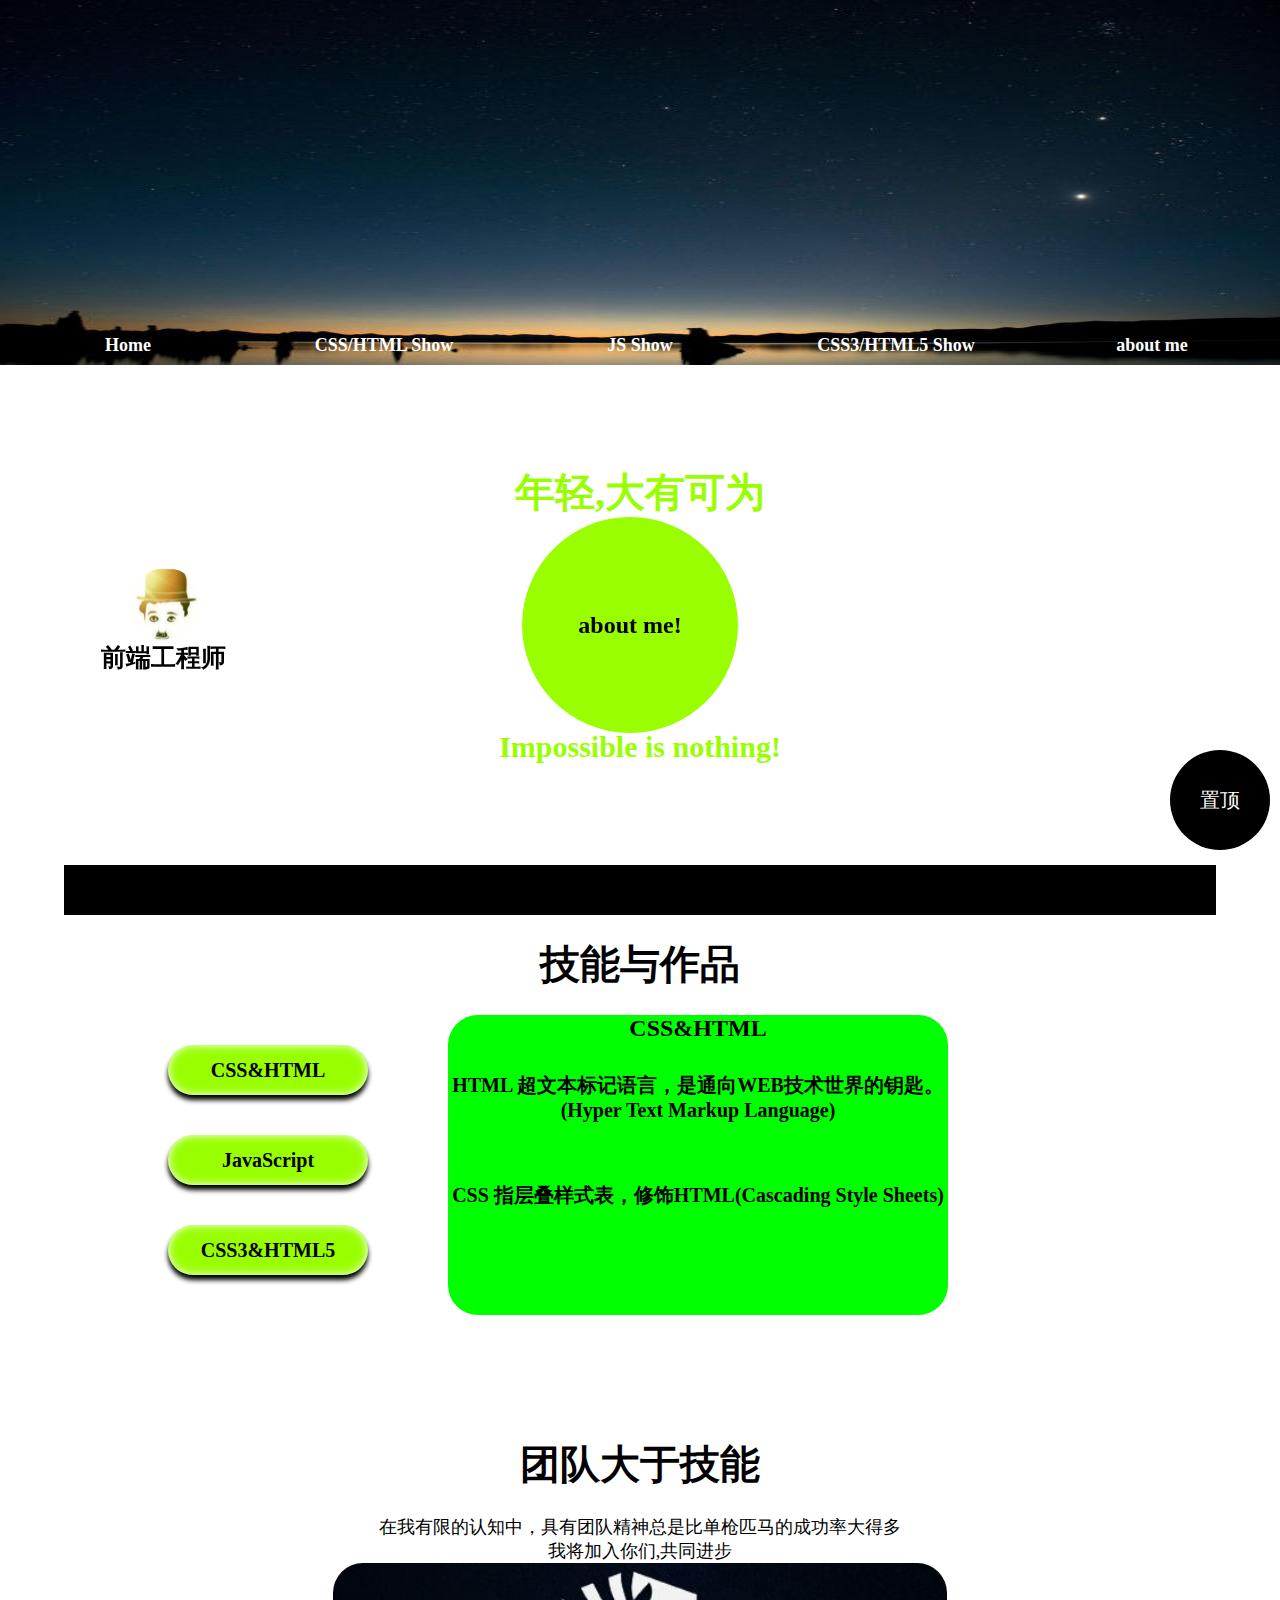
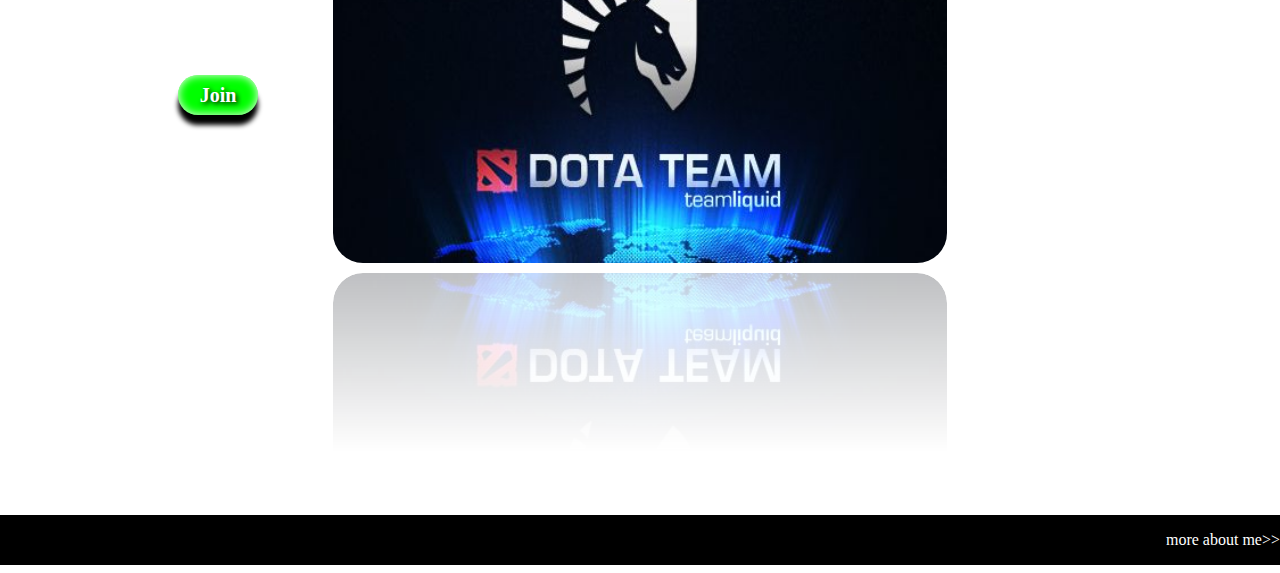
==== commit c71a10f4: "commit" ====
--- a/index.html
+++ b/index.html
@@ -2,7 +2,7 @@
 <html>
 <head>
 <meta http-equiv="Content-Type" content="text/html; charset=utf-8">
-<title>吴春锋</title>
+<title>吴春锋Web前端</title>
 <link rel="icon" type="image/x-icon" href="images/icon2.png" media="screen" />
 <link rel="stylesheet" href="css/base.css"/>
 <link rel="stylesheet" href="css/index.css"/>
@@ -21,9 +21,9 @@
 	<div class="nav_list">
 		<ul class="clearfix">
 			<li><a href="https://wwsz.github.io">Home</a></li>
-			<li><a href="https://wwsz.github.io/cssShow.html" target="_blank">CSS/Html Show</a></li>
-			<li><a href="https://wwsz.github.io/jsShow.html" target="_blank">Js Show</a></li>
-            <li><a href="https://wwsz.github.io/h5Show.html" target="_blank">C3/H5 Show</a></li>
+			<li><a href="https://wwsz.github.io/cssShow.html" target="_blank">CSS/HTML Show</a></li>
+			<li><a href="https://wwsz.github.io/jsShow.html" target="_blank">JS Show</a></li>
+            <li><a href="https://wwsz.github.io/h5Show.html" target="_blank">CSS3/HTML5 Show</a></li>
 			<li><a href="https://wwsz.github.io/my.html" target="_blank">about me</a></li>
 		</ul>
 	</div>
@@ -53,30 +53,34 @@
     <div class="content">
         <p>技能与作品</p>
         <ol>
-        	<li><a href="javascript:;">css&html</a></li>
-            <li><a href="javascript:;">javascript</a></li>
-            <li><a href="javascript:;">css3&html5</a></li>
+        	<li><a href="javascript:;">CSS&HTML</a></li>
+            <li><a href="javascript:;">JavaScript</a></li>
+            <li><a href="javascript:;">CSS3&HTML5</a></li>
         </ol>
         <ul>
-        	<li>
-            	<a href="https://wwsz.github.io/cssShow.html" target="_blank">
-                	<img src="images/content3.jpg" />
+        	<li class="active">
+            	<a href="https://wwsz.github.io/cssShow.html" target="_blank" class="a_bg1">
+                	CSS&HTML
+                    <p>HTML 超文本标记语言，是通向WEB技术世界的钥匙。(Hyper Text Markup Language)</p>
+                    <p>CSS 指层叠样式表，修饰HTML(Cascading Style Sheets)</p>
                     <div></div>
-                    <b>css&html 作品</b>
+                    <b>CSS&HTML 作品链接</b>
                 </a>
              </li>
              <li>
-            	<a href="https://wwsz.github.io/jsShow.html" target="_blank">
-                	<img src="images/content5.png" />
+            	<a href="https://wwsz.github.io/jsShow.html" target="_blank" class="a_bg2">
+                	JavaScript
+                    <p>JavaScript 是一种轻量级的编程语言，是可插入 HTML 页面的编程代码，后由所有的现代浏览器执行。</p>
                     <div></div>
-                    <b>javascript 作品</b>
+                    <b>javaScript 作品链接</b>
                 </a>
              </li>
-             <li class="active">
-            	<a href="https://wwsz.github.io/h5Show.html" target="_blank">
-                	<img src="images/content8.jpg" />
+             <li >
+            	<a href="https://wwsz.github.io/h5Show.html" target="_blank" class="a_bg3">
+                	CSS3&HTML5
+                   	<p> CSS3是建立在CSS2的基础上。只不过多了一些新样式。阴影、动画、圆角、渐变、变形、高级运动。。。</p>
                     <div></div>
-                    <b>css3&html5 作品</b>
+                    <b>CSS3&HTML5 作品链接</b>
                 </a>
              </li>
         </ul>
@@ -91,7 +95,7 @@
     </div>
     
     <div class="line2"><a href="javascript:;">more about me&gt;&gt;</a></div>
-    <a href="javascript:;" id="fix_foot"><img src="images/fixed.gif" alt=""/></a>
+    <a href="javascript:;" id="fix_foot">置顶</a>
 </div>
 </body>
 </html>
--- a/css/index.css
+++ b/css/index.css
@@ -1,4 +1,5 @@
-
+@charset "utf-8";
+/* CSS Document */
 
 
 .nav .nav_list{width:100%; position:absolute;left:0;bottom:0;height:40px;}
@@ -25,19 +26,22 @@
 
 .content{ position:relative; margin-bottom:100px;}
 .content p{ display:block;width:100%; font: bold 40px/40px "楷体"; color:#000; text-align:center;padding-top:30px;padding-bottom:30px;}
-.content ol{ position:absolute;left:0;top:90px;margin-left:150px;}
+.content ol{ position:absolute;left:0;top:90px;margin-left:10%;}
 .content ol li{font:bold 20px/50px "楷体";margin:40px;background:#9f0;width:200px; text-align:center; -webkit-transition:.5s all ease;-ms-transition:.5s all ease; box-shadow:inset 0px 0px 10px #fff,0px 5px 5px #000; border-radius:30px; cursor:pointer;}
 .content ol li:hover{ box-shadow:inset 0px 0px 100px #fff,0px 5px 5px #000}
 .content ol li:active{box-shadow:inset 0px 0px 0px #fff,0px 2px 5px #000;}
-.content ul{ width:500px;height:300px;margin-left:450px; position:relative; overflow:hidden;}
-.content ul li {width:500px; height:0px;position:absolute;left:0;top:0;-webkit-transition:.3s all ease;overflow:hidden;}
-.content ul li.active{height:300px;}
-.content ul li a{ display:block;width:100%;height:100%; border-radius:30px;  overflow:hidden; }
-.content ul li a img{ width:100%;height:100%;}
-.content ul li a div{width:100%; background:#000;height:0px; position:absolute;left:0;bottom:0px; border-radius:0 0 30px 30px; opacity:.3; -webkit-transition:.5s all ease;-ms-transition:.5s all ease;}
-.content ul li a b{width:100%; height:0px; position:absolute;left:0;bottom:0px; border-radius:0 0 30px 30px; color: #fff; text-align:center; font: bold 30px/70px "楷体";-webkit-transition:.5s all ease;-ms-transition:.5s all ease;}
-.content ul li a:hover div{height:70px;}
-.content ul li a:hover b{height:70px;}
+.content ul{ width:500px;height:300px;margin-left:35%; position:relative; overflow:hidden;}
+.content ul li {width:500px; height:300px;position:absolute;left:0;top:0;-webkit-transition:1s all ease;overflow:hidden; opacity:0;z-index:2}
+.content ul li.active{opacity:1; z-index:22;}
+.content ul li a{ display:block;width:100%;height:100%; border-radius:30px;  overflow:hidden;color:#000; text-align:center; font: bold 24px "楷体";}
+.content ul li .a_bg1{ background:#0F0;}
+.content ul li .a_bg2{ background:#F33;}
+.content ul li .a_bg3{ background:#00f;}
+.content ul li a p{ font:  bold 20px "楷体"; color:#000;}
+.content ul li a div{width:100%; background:#000;height:70px; position:absolute;left:0;bottom:0px; border-radius:0 0 30px 30px; opacity:0; -webkit-transition:.5s all ease;-ms-transition:.5s all ease;}
+.content ul li a b{width:100%; height:70px; position:absolute;left:0;bottom:0px; border-radius:0 0 30px 30px; color: #fff; text-align:center; font: bold 30px/70px "楷体";-webkit-transition:.5s all ease;-ms-transition:.5s all ease;opacity:0;}
+.content ul li a:hover div{opacity:.3;}
+.content ul li a:hover b{opacity:1;}
 
 .team{ position:relative; margin-bottom:100px; text-align:center;width:80%;margin-left:10%;height:600px; }
 .team h2{ display:block;width:100%; font: bold 40px/40px "楷体"; color:#000; text-align:center;padding-top:30px;padding-bottom:30px;}
@@ -52,5 +56,4 @@
 .line2{width:100%;height:50px; background:#000;color:#fff; text-align:right; font-size:16px; line-height:50px;position:relative; }
 .line2 a{color:#fff; }
 
-#fix_foot{width:100px;height:100px; position:fixed;right:10px;bottom:50px; border-radius:50%; overflow:hidden;}
-#fix_foot img{width:100%;height:100%;}+#fix_foot{width:100px;height:100px; position:fixed;right:10px;bottom:50px; border-radius:50%; overflow:hidden; background:#000; font:20px/100px "楷体"; color:#fff; text-align:center;}